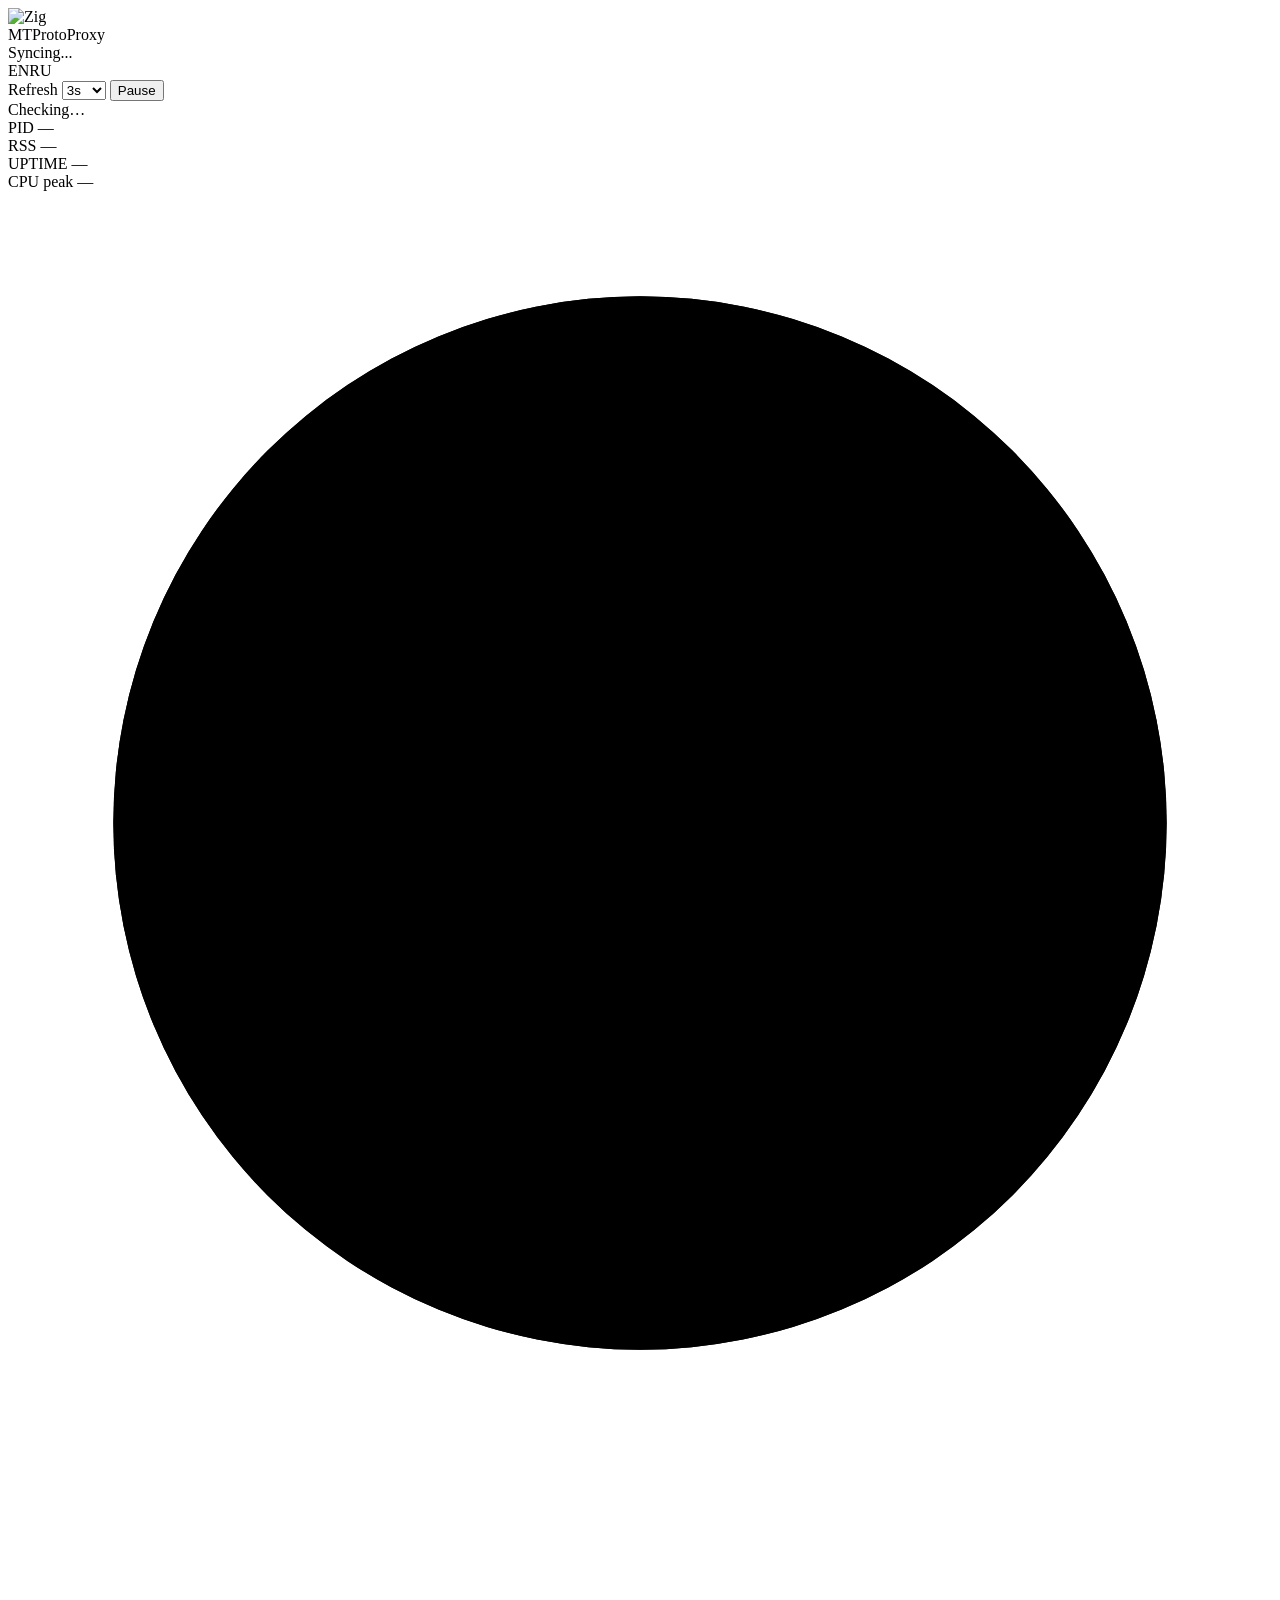
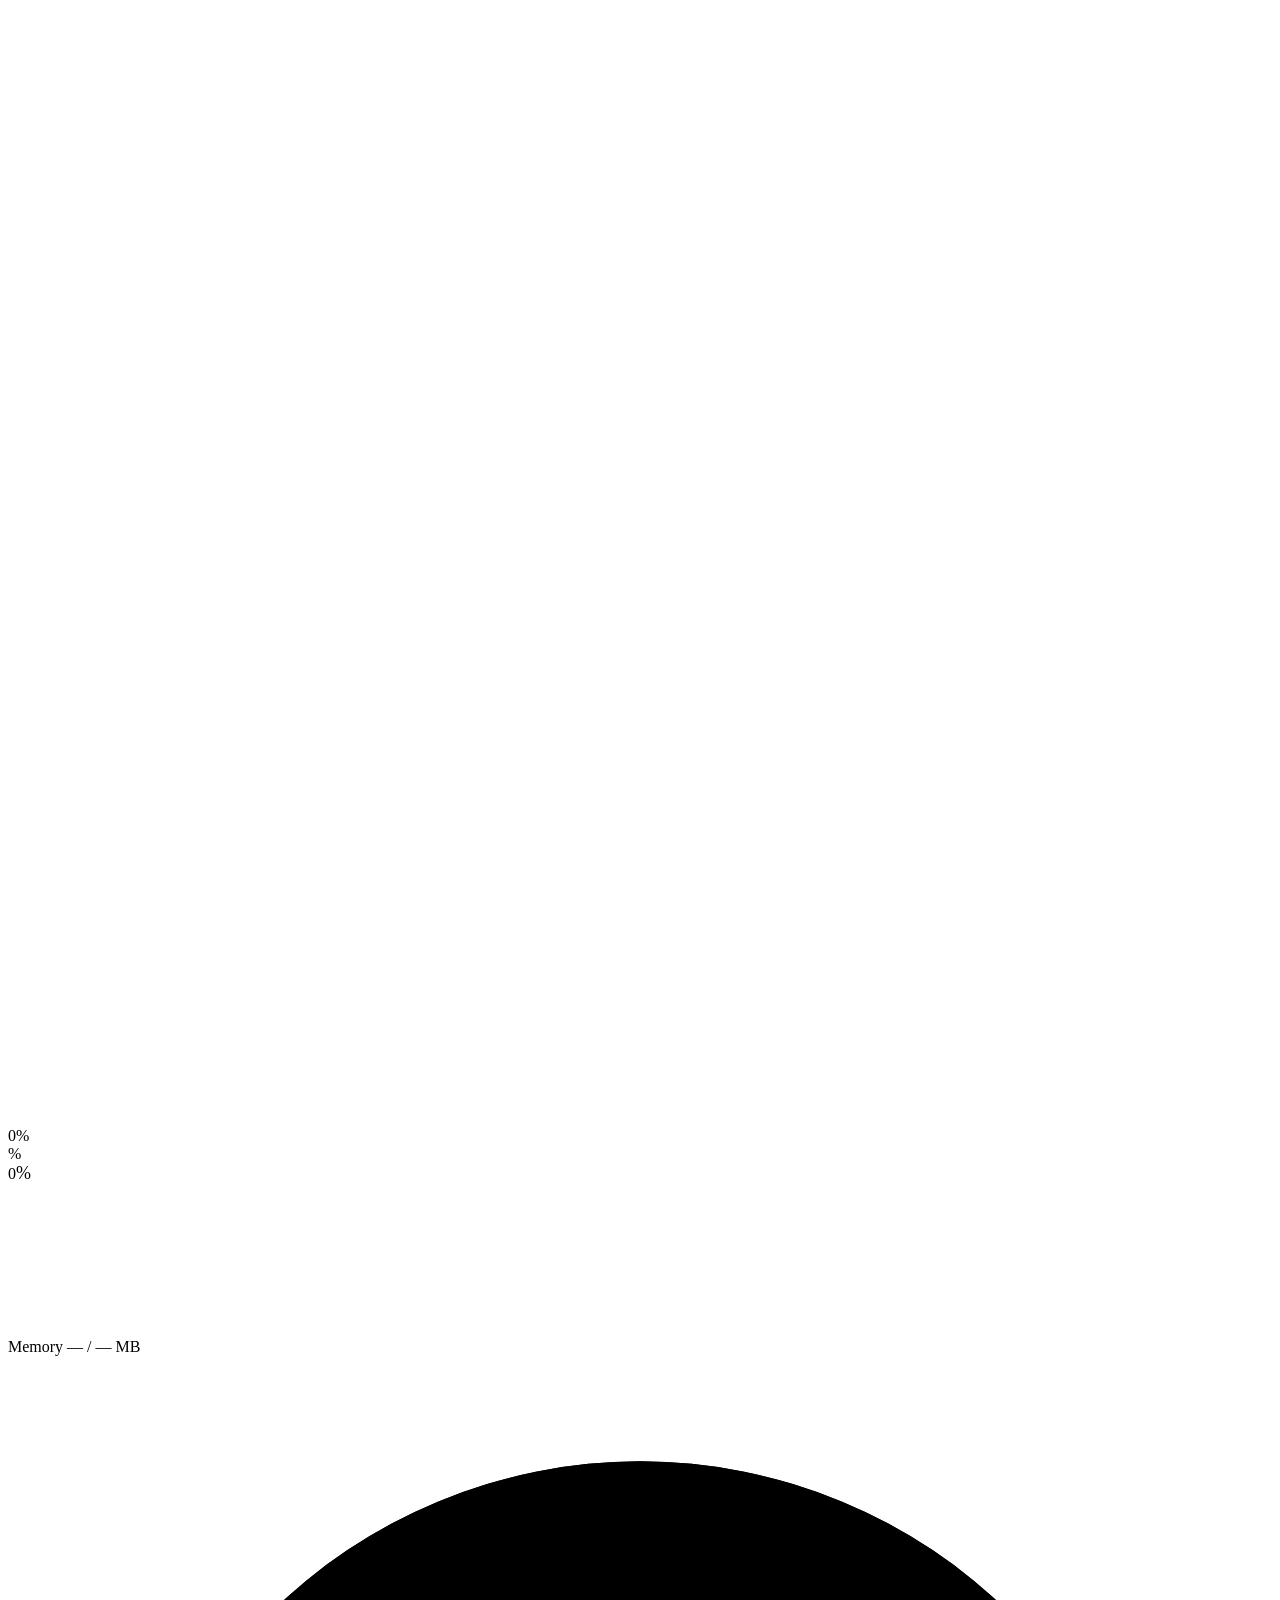
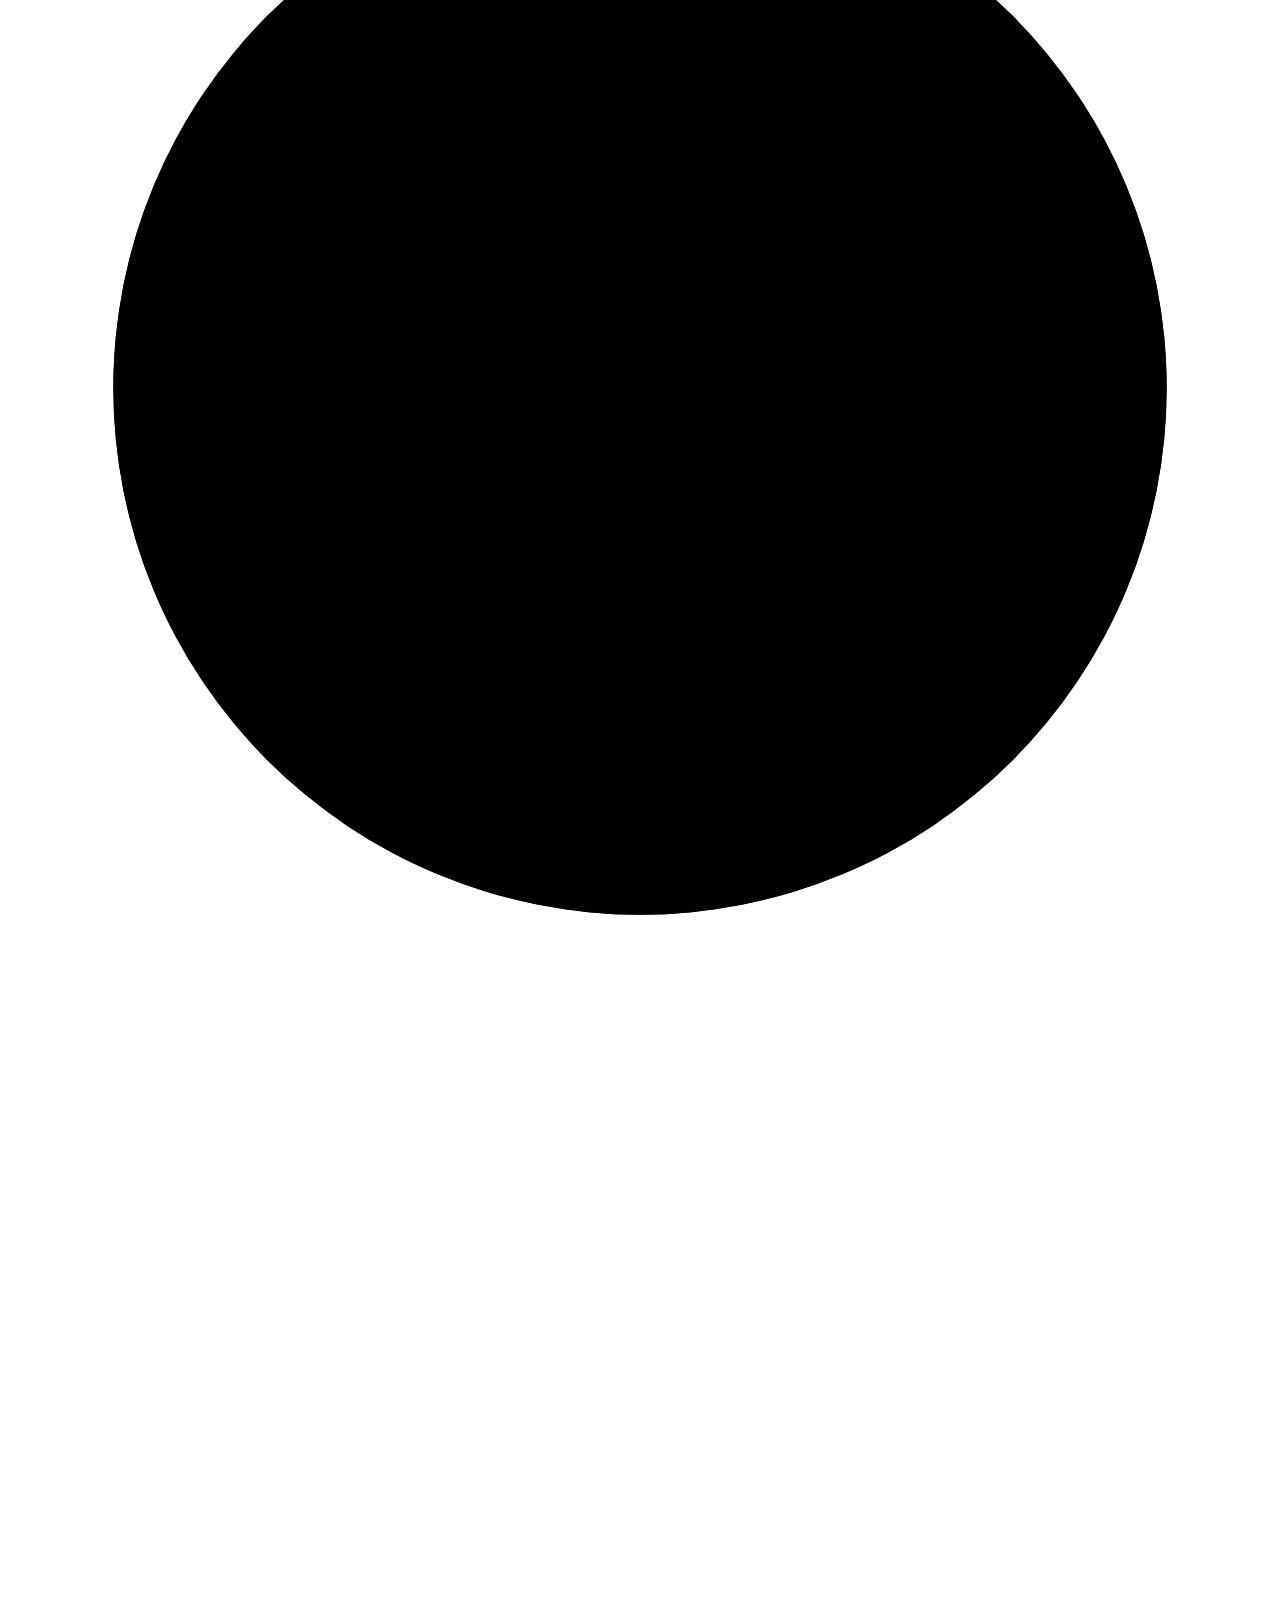
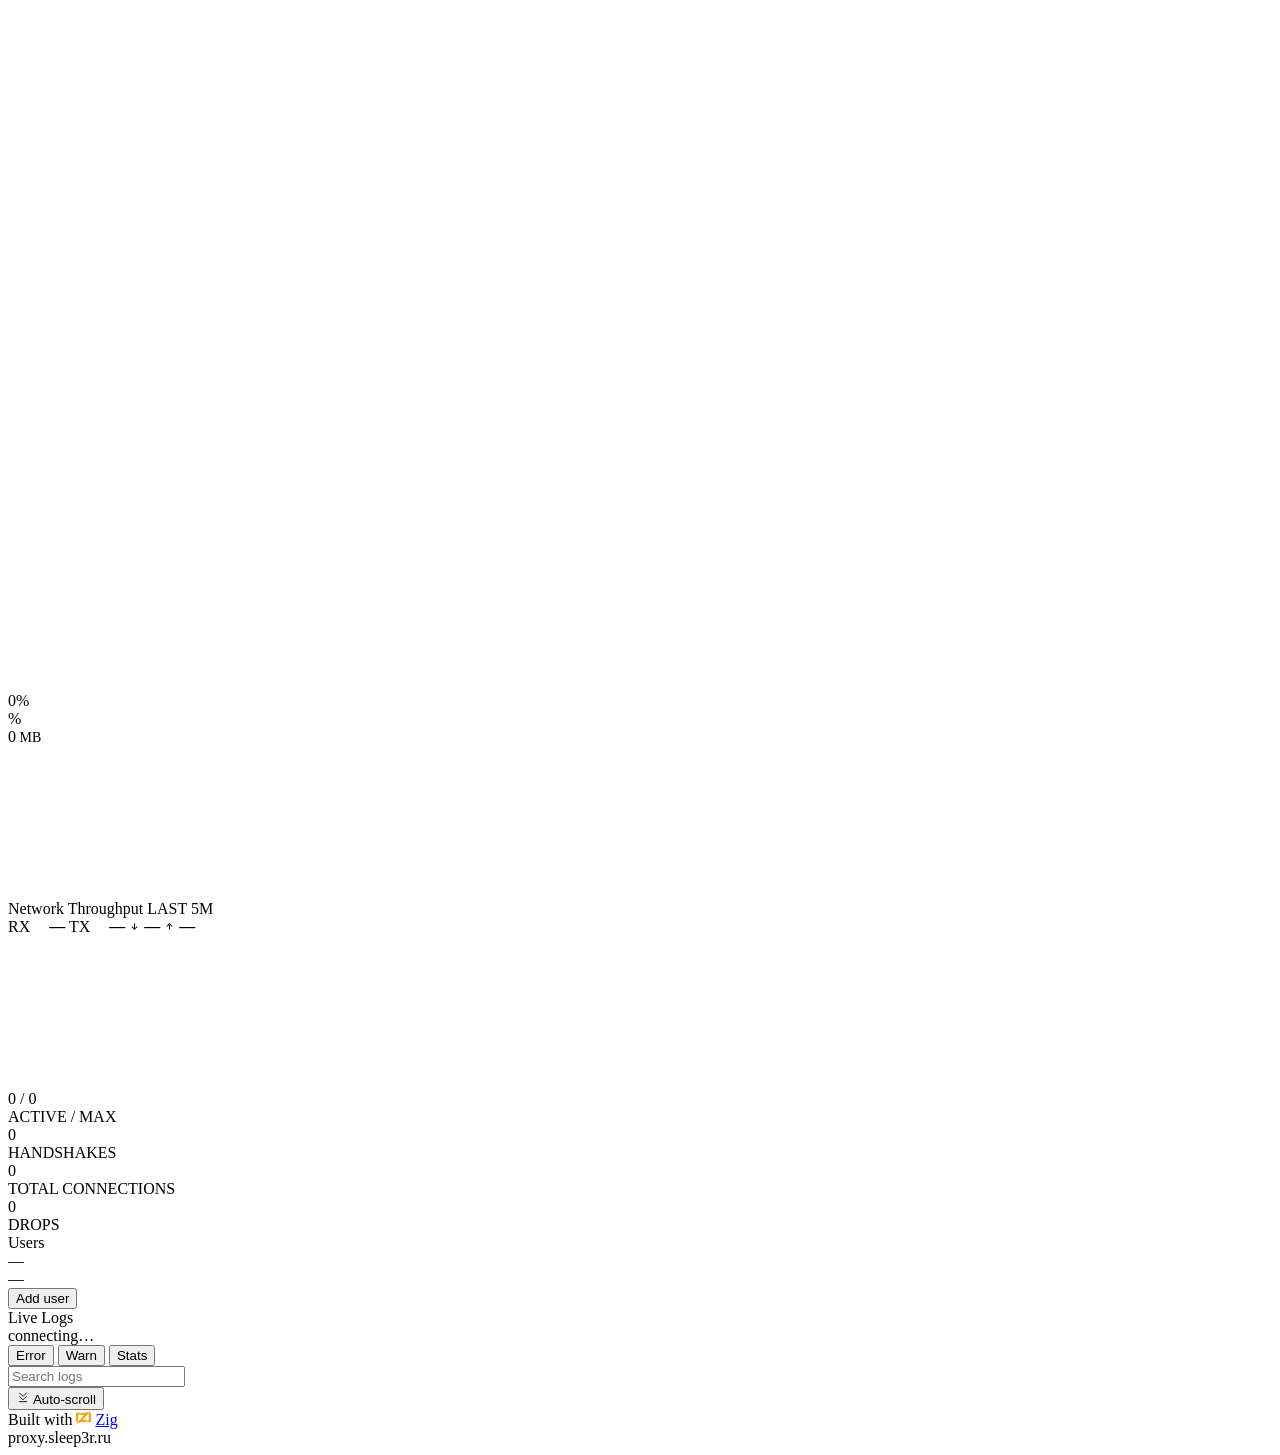
==== src/ctl/dashboard_assets/static/index.html @ 7ddb6d64 "fix(dashboard): polish Paper layout parity" ====
<!DOCTYPE html>
<html lang="en">
<head>
  <meta charset="UTF-8">
  <meta name="viewport" content="width=device-width, initial-scale=1.0">
  <title>MTProto Proxy — Dashboard</title>
  <link href="https://fonts.googleapis.com/css2?family=Archivo:wght@400;500;600;700&family=JetBrains+Mono:wght@400;500;600&family=Inter:wght@300;400;500;600;700;800&display=swap" rel="stylesheet">
  <link rel="stylesheet" href="/style.css?v=20260610-paper12">
</head>
<body>
<div class="app is-loading">
<!-- ============================================================= -->
<!-- TOPBAR (bus-bar) -->
<!-- ============================================================= -->
<div class="topbar">
  <div class="topbar-brand">
    <span class="zig-logo">
      <img src="/logo.svg" alt="Zig" width="28" height="28">
    </span>
    <div class="topbar-wordmark">
      <span class="wm"><span class="accent">MTProto</span><span class="dim">Proxy</span></span>
      <span class="version-pill" id="dashboardVersion"></span>
    </div>
  </div>

  <div class="topbar-right">
    <!-- data freshness badge (not in Paper mock but id is required) -->
    <div class="badge data-badge syncing" id="dataBadge"><span class="sig-sq"></span><span id="dataBadgeText">Syncing...</span></div>

    <!-- language toggle (EN/RU). JS sets textContent to the OTHER lang -->
    <div id="langToggle" class="lang-seg" role="button" tabindex="0" title="Language / Язык"><span class="lang-cell" data-lang="en">EN</span><span class="lang-cell" data-lang="ru">RU</span></div>

    <!-- poll controls: REFRESH eyebrow + interval select + pause/resume -->
    <div class="poll-controls">
      <label for="pollInterval" data-i18n="header.refresh">Refresh</label>
      <select id="pollInterval" class="ui-select poll-select">
        <option value="1000">1s</option>
        <option value="3000" selected>3s</option>
        <option value="5000">5s</option>
        <option value="10000">10s</option>
      </select>
      <button id="pollToggle" class="ui-btn poll-toggle icon-btn" type="button" aria-label="Pause polling">Pause</button>
    </div>

  </div>
</div>

<!-- ============================================================= -->
<!-- STATUS HERO (sodium-lamp verdict) -->
<!-- ============================================================= -->
<div class="hero-section">
  <div id="statusHero">
    <div class="hero-verdict">
      <div class="hero-verdict-top">
        <span id="statusHeroIcon"></span>
        <span id="statusHeroText" data-i18n="hero.checking">Checking…</span>
        <span class="hero-cursor" aria-hidden="true"></span>
      </div>
      <span class="hero-sub" id="statusHeroSub"></span>
    </div>
    <div class="hero-figures">
      <div class="hero-fig">
        <span class="hero-fig-label">PID</span>
        <span class="hero-fig-val mono" id="proxyPid">—</span>
      </div>
      <div class="hero-fig hero-fig-div">
        <span class="hero-fig-label">RSS</span>
        <span class="hero-fig-val mono" id="proxyRss">—</span>
      </div>
      <div class="hero-fig hero-fig-div">
        <span class="hero-fig-label">UPTIME</span>
        <span class="hero-fig-val mono" id="proxyUptime">—</span>
      </div>
    </div>
  </div>
</div>

<!-- ══════════════════════════════════════════════════════════════════════
     KPI BAND — Paper "Gauges-group" (CPU + MEM, hairline-divided) + Network well.
     NOTE (Paper 1:1): NOT one outer surface container. It is a flex row, gap 24:
       (a) .kpi-gauges  = grow 2  → CPU instrument | MEM instrument (hairline between)
       (b) .kpi-network = grow 1.8 → the sunk well (#0C0F13), its own steel/hair border.
     Horizontal gutters come from .app (max-width 1360, 32px padding); no px-48 here.
     ══════════════════════════════════════════════════════════════════════ -->
<div class="kpi-band">

  <!-- CPU + MEMORY instruments share the open board, divided by a hairline -->
  <div class="kpi-gauges">

    <!-- CPU instrument -->
    <div class="instrument" id="cpuInstrument">
      <div class="instrument-masthead">
        <span class="card-label" data-i18n="card.cpu">CPU</span>
        <span class="instrument-meta">peak <span id="cpuPeak">—</span></span>
      </div>
      <div class="gauge-container">
        <div class="gauge">
          <svg class="gauge-arc" viewBox="0 0 36 36" aria-hidden="true">
            <circle class="track" cx="18" cy="18" r="15"/>
            <circle class="fill" id="cpuArc" cx="18" cy="18" r="15"/>
          </svg>
          <svg class="gauge-ticks" viewBox="0 0 36 36" aria-hidden="true">
            <line x1="6.61" y1="29.39" x2="5.62" y2="30.38"/>
            <line x1="18" y1="2.5" x2="18" y2="1.1"/>
            <line x1="29.39" y1="29.39" x2="30.38" y2="30.38"/>
          </svg>
          <div class="gauge-readout">
            <div class="pct" id="cpuPct">0%</div>
            <div class="gauge-unit">%</div>
          </div>
          <!-- preserved JS targets; kept off-screen so the Paper single-number dial reads clean -->
          <div class="gauge-val-hidden card-value" id="cpuVal">0<span style="font-size:18px;font-weight:400">%</span></div>
        </div>
      </div>
      <div class="spark-wrap"><canvas id="cpuSpark"></canvas></div>
    </div>

    <!-- MEMORY instrument -->
    <div class="instrument" id="memInstrument">
      <div class="instrument-masthead">
        <span class="card-label" data-i18n="card.memory">Memory</span>
        <span class="instrument-meta" id="memSub">— / — MB</span>
      </div>
      <div class="gauge-container">
        <div class="gauge">
          <svg class="gauge-arc" viewBox="0 0 36 36" aria-hidden="true">
            <circle class="track" cx="18" cy="18" r="15"/>
            <circle class="fill" id="memArc" cx="18" cy="18" r="15"/>
          </svg>
          <svg class="gauge-ticks" viewBox="0 0 36 36" aria-hidden="true">
            <line x1="6.61" y1="29.39" x2="5.62" y2="30.38"/>
            <line x1="18" y1="2.5" x2="18" y2="1.1"/>
            <line x1="29.39" y1="29.39" x2="30.38" y2="30.38"/>
          </svg>
          <div class="gauge-readout">
            <div class="pct" id="memPct">0%</div>
            <div class="gauge-unit">%</div>
          </div>
          <div class="gauge-val-hidden card-value" id="memVal">0<span style="font-size:14px;font-weight:400"> MB</span></div>
        </div>
      </div>
      <div class="spark-wrap"><canvas id="memSpark"></canvas></div>
    </div>

  </div>

  <!-- NETWORK throughput well -->
  <div class="kpi-network">
    <div class="instrument-masthead">
      <span class="card-label" data-i18n="card.network">Network Throughput</span>
      <span class="card-label net-window">LAST 5M</span>
    </div>
    <div class="net-legend">
      <span class="net-legend-item">
        <i class="ldot" style="background:var(--rx)"></i>
        <span class="net-legend-tag">RX</span>
        <span class="net-legend-val">
          <!--ICON:arrow-down--><svg class="net-arrow" width="11" height="11" viewBox="0 0 24 24" fill="none" stroke="var(--rx)" stroke-width="2.2" stroke-linecap="butt" stroke-linejoin="miter"><line x1="12" y1="5" x2="12" y2="17"/><polyline points="6,12 12,18 18,12"/></svg>
          <b id="rxRate">—</b>
        </span>
      </span>
      <span class="net-legend-item">
        <i class="ldot" style="background:var(--tx)"></i>
        <span class="net-legend-tag">TX</span>
        <span class="net-legend-val">
          <!--ICON:arrow-up--><svg class="net-arrow" width="11" height="11" viewBox="0 0 24 24" fill="none" stroke="var(--tx)" stroke-width="2.2" stroke-linecap="butt" stroke-linejoin="miter"><line x1="12" y1="7" x2="12" y2="19"/><polyline points="6,12 12,6 18,12"/></svg>
          <b id="txRate">—</b>
        </span>
      </span>
      <span class="net-legend-totals">
        <span class="net-total">
          <!--ICON:arrow-down--><svg class="net-arrow dim" width="11" height="11" viewBox="0 0 24 24" fill="none" stroke="currentColor" stroke-width="2.2" stroke-linecap="butt" stroke-linejoin="miter"><line x1="12" y1="5" x2="12" y2="17"/><polyline points="6,12 12,18 18,12"/></svg>
          <b id="rxTotal">—</b>
        </span>
        <span class="net-total">
          <!--ICON:arrow-up--><svg class="net-arrow dim" width="11" height="11" viewBox="0 0 24 24" fill="none" stroke="currentColor" stroke-width="2.2" stroke-linecap="butt" stroke-linejoin="miter"><line x1="12" y1="7" x2="12" y2="19"/><polyline points="6,12 12,6 18,12"/></svg>
          <b id="txTotal">—</b>
        </span>
      </span>
    </div>
    <div class="chart-wrap"><canvas id="netChart"></canvas></div>
  </div>

</div>

<!-- ══════════════════════════════════════════════════════════════════════
     STAT STRIP — one surface-1 bar, 4 flex cells divided by steel hairlines.
     ══════════════════════════════════════════════════════════════════════ -->
<div class="stat-row">
  <div class="stat-cell">
    <div class="stat-val-line">
      <span class="val" id="pxActive" style="color:var(--signal-go)">0</span>
      <span class="stat-val-sub">/ <span id="pxMax">0</span></span>
    </div>
    <div class="lbl" data-i18n="stats.activeOf">ACTIVE / MAX</div>
  </div>
  <div class="stat-cell">
    <div class="stat-val-line">
      <span class="val" id="pxHs" style="color:var(--text-hi)">0</span>
    </div>
    <div class="lbl" data-i18n="stats.handshakes">HANDSHAKES</div>
  </div>
  <div class="stat-cell">
    <div class="stat-val-line">
      <span class="val" id="pxTotal" style="color:var(--text-hi)">0</span>
    </div>
    <div class="lbl" data-i18n="stats.total">TOTAL CONNECTIONS</div>
  </div>
  <div class="stat-cell">
    <div class="stat-val-line">
      <span class="val" id="pxDrops" style="color:var(--text-mid)">0</span>
    </div>
    <div class="lbl" id="pxDropLbl">DROPS</div>
  </div>
</div>

<div class="body-grid">
  <div class="body-left">
<!-- Users -->
  <div class="users-card" id="usersCard">
    <!-- MASTHEAD: eyebrow flush-left · flex:1 hairline rule · right-aligned mono meta (no icon, no button here) -->
    <div class="users-head section-masthead">
      <div class="title" data-i18n="users.title">Users</div>
      <div class="masthead-rule"></div>
      <div class="users-meta" id="usersMeta">—</div>
    </div>

    <div class="users-note" id="usersNote">—</div>

    <!-- Add user form (hidden by default) -->
    <div class="add-user-form" id="addUserForm" style="display:none">
      <div class="form-row">
        <div class="form-field">
          <label data-i18n="users.who">Who is this for?</label>
          <input id="newUserName" class="ui-input" type="text" data-i18n-ph="users.namePh" placeholder="e.g. Мама, dad, work" autocomplete="off">
        </div>
        <div class="form-field">
          <label><span data-i18n="users.secret">Secret</span> <span class="form-hint" data-i18n="users.secretHint">(leave empty to auto-generate)</span></label>
          <input id="newUserSecret" class="ui-input" type="text" data-i18n-ph="users.secretPh" placeholder="Leave blank — we'll create one for you" autocomplete="off">
        </div>
        <div class="form-actions">
          <button class="ui-btn active" id="addUserSubmit" type="button" data-i18n="btn.create">Create</button>
          <button class="ui-btn" id="addUserCancel" type="button" data-i18n="btn.cancel">Cancel</button>
        </div>
      </div>
      <div class="form-status" id="addUserStatus"></div>
    </div>

    <div class="users-list" id="usersList"></div>

    <!-- Add-user action moved BELOW the list (Paper AddUser-wrap). #addUserBtn id preserved. -->
    <div class="add-user-wrap">
      <button class="ui-btn add-user-btn" id="addUserBtn" type="button"><!--ICON:plus--><span data-i18n="users.add">Add user</span></button>
    </div>
  </div>

<!-- ================= LIVE LOGS ================= -->
<!-- This block lives inside the LEFT column of the body row, directly after the Users section.
     Container keeps NO old card chrome (transparent, open section). -->
<section class="logs-card" id="logsSection">

  <!-- Masthead: eyebrow + steel rule + ws-badge (right) -->
  <div class="logs-header section-masthead">
    <span class="masthead-eyebrow" data-i18n="logs.title">Live Logs</span>
    <span class="masthead-rule"></span>
    <div class="ws-badge">
      <span class="ws-dot off" id="wsDot"></span>
      <span id="wsLabel">connecting…</span>
    </div>
  </div>

  <!-- Controls: level filter chips + search + auto-scroll -->
  <div class="logs-controls">
    <div class="log-filters">
      <button class="ui-btn log-filter active" type="button" data-filter="error" data-i18n="logs.error">Error</button>
      <button class="ui-btn log-filter active" type="button" data-filter="warn" data-i18n="logs.warn">Warn</button>
      <button class="ui-btn log-filter active" type="button" data-filter="stats" data-i18n="logs.stats">Stats</button>
    </div>
    <div class="log-search-box">
      <!--ICON:search-->
      <input id="logSearch" class="log-search" type="search" data-i18n-ph="logs.searchPh" placeholder="Search logs" autocomplete="off">
    </div>
    <button class="ui-btn log-ctl-btn active" id="autoScrollBtn" type="button" aria-pressed="true" aria-label="Auto-scroll on">
      <svg class="auto-scroll-icon" width="14" height="14" viewBox="0 0 24 24" fill="none" stroke="currentColor" stroke-width="1.5" stroke-linecap="butt" stroke-linejoin="miter" aria-hidden="true">
        <polyline points="6,5 12,11 18,5"></polyline>
        <polyline points="6,11 12,17 18,11"></polyline>
        <path d="M5 20 H19"></path>
      </svg>
      <span class="log-ctl-label">Auto-scroll</span>
    </button>
  </div>

  <!-- Sunk well: JS appends .log-line rows via addLine() -->
  <div class="logs-body" id="logsBody"></div>

</section>
  </div>
  <div class="body-rail">
	<!-- ════════════════ RIGHT RAIL ════════════════ -->
<!-- These three sections live inside the Body row's right column:
     <div class="body-row"> ... <div class="right-rail"> [PASTE HERE] </div> </div>
     The .right-rail wrapper is owned by the Body-layout section; only the three
	     cards below belong to THIS part. Each card is an open "section" (no glass box):
	     a masthead (eyebrow + hairline rule + optional right meta/badge) then content. -->

<div class="rail-section rail-loading" id="railLoading" aria-hidden="true">
  <div class="masthead">
    <div class="loading-chip loading-title"></div>
    <div class="masthead-rule"></div>
  </div>
  <div class="loading-rows">
    <div class="loading-row"><span></span><b></b></div>
    <div class="loading-row"><span></span><b></b></div>
    <div class="loading-row"><span></span><b></b></div>
    <div class="loading-bar"></div>
  </div>
</div>

<!-- ── ROUTING & UPSTREAM ── -->
<div class="rail-section" id="routingCard" style="display:none">
  <div class="masthead">
    <div class="masthead-eyebrow" data-i18n="routing.title">Routing &amp; Upstream</div>
    <div class="masthead-rule"></div>
    <div class="badge masthead-badge" id="routingBadge"><span class="signal-sq"></span><span id="routingStatus">—</span></div>
  </div>

  <!-- Inline controls, presented as detail-style rows (label-caps left, control right) -->
  <div class="routing-controls">
    <div class="ctl-row">
      <span class="ctl-label">MiddleProxy</span>
      <div class="ctl-right">
        <button class="ui-btn routing-toggle-btn" id="routingMiddleBtn" type="button" aria-pressed="false">
          <span class="routing-toggle-text">Off</span>
          <span class="routing-toggle-track" aria-hidden="true"><span class="routing-toggle-knob"></span></span>
        </button>
      </div>
    </div>
    <div class="ctl-row routing-upstream-ctl">
      <label class="ctl-label" for="routingUpstreamSelect" data-i18n="routing.upstream">Upstream</label>
      <div class="ctl-right">
        <select id="routingUpstreamSelect" class="ui-select">
          <option value="auto">auto</option>
          <option value="direct">direct</option>
          <option value="tunnel">tunnel</option>
          <option value="socks5">socks5</option>
          <option value="http">http</option>
        </select>
        <button class="ui-btn active" id="routingUpstreamApply" type="button" data-i18n="btn.apply">Apply</button>
      </div>
    </div>
    <div class="ctl-row routing-extra-ctl" id="routingTunnelCtl" style="display:none">
      <label class="ctl-label" for="routingTunnelIfaceSelect" data-i18n="routing.tunnelPin">Tunnel pin</label>
      <div class="ctl-right">
        <select id="routingTunnelIfaceSelect" class="ui-select"></select>
        <button class="ui-btn" id="routingTunnelIfaceApply" type="button" data-i18n="btn.pin">Pin</button>
      </div>
    </div>
    <div class="ctl-row routing-extra-ctl routing-proxy-ctl" id="routingProxyCtl" style="display:none">
      <label class="ctl-label" id="routingProxyHostLabel" for="routingProxyHost" data-i18n="routing.proxyHost">Proxy host</label>
      <div class="ctl-right routing-proxy-grid">
        <input id="routingProxyHost" class="ui-input routing-host" type="text" placeholder="127.0.0.1" autocomplete="off">
        <label class="ctl-sublabel" for="routingProxyPort" data-i18n="routing.port">Port</label>
        <input id="routingProxyPort" class="ui-input routing-port" type="number" min="1" max="65535" placeholder="1080" autocomplete="off">
        <label class="ctl-sublabel" for="routingProxyUser" data-i18n="routing.user">User</label>
        <input id="routingProxyUser" class="ui-input routing-user" type="text" placeholder="optional" autocomplete="off">
        <label class="ctl-sublabel" for="routingProxyPass" data-i18n="routing.pass">Pass</label>
        <input id="routingProxyPass" class="ui-input routing-pass" type="password" placeholder="optional" autocomplete="off">
        <button class="ui-btn" id="routingProxyApply" type="button" data-i18n="btn.setTarget">Set target</button>
      </div>
    </div>
    <div class="routing-action-note" id="routingActionNote"></div>
  </div>

  <!-- Detail rows (label-caps left, value right) -->
  <div class="detail-rows">
    <div class="detail-row routing-summary-dup">
      <span class="detail-label">MiddleProxy</span>
      <span class="detail-val" id="routingMiddle">—</span>
    </div>
    <div class="detail-row routing-summary-dup">
      <span class="detail-label" data-i18n="routing.upstream">Upstream</span>
      <span class="detail-val" id="routingUpstream">—</span>
    </div>
    <div class="detail-row">
      <span class="detail-label" data-i18n="routing.target">Target</span>
      <span class="detail-val" id="routingTarget">—</span>
    </div>
    <div class="detail-row">
      <span class="detail-label" data-i18n="routing.policy">Policy</span>
      <span class="detail-val" id="routingPolicy">—</span>
    </div>
  </div>

  <!-- Tunnel interfaces list (JS-rendered rows) -->
  <div class="routing-list" id="routingTunnelsList"></div>
</div>

<!-- ── TUNNEL QUALITY (egress) ── -->
<div class="rail-section" id="egressCard" style="display:none">
  <div class="masthead">
    <div class="masthead-eyebrow" data-i18n="egress.title">Tunnel Quality</div>
    <div class="masthead-rule"></div>
    <div class="masthead-meta" id="egressSummary">—</div>
  </div>
  <!-- egress rows (JS-rendered) -->
  <div class="egress-list" id="egressList"></div>
</div>

<!-- ── MASKING ── -->
<div class="rail-section" id="maskingCard" style="display:none">
  <div class="masthead">
    <div class="masthead-eyebrow" data-i18n="mask.title">Masking</div>
    <div class="masthead-rule"></div>
    <div class="badge masthead-badge" id="maskBadge"><span class="signal-sq"></span><span id="maskStatus">—</span></div>
  </div>
  <div class="detail-rows">
    <div class="detail-row">
      <span class="detail-label" data-i18n="mask.mode">Mode</span>
      <span class="detail-val" id="maskMode">—</span>
    </div>
    <div class="detail-row">
      <span class="detail-label" data-i18n="mask.endpoint">Endpoint</span>
      <span class="detail-val" id="maskTarget">—</span>
    </div>
    <div class="detail-row">
      <span class="detail-label">Nginx</span>
      <span class="detail-val" id="maskNginx">—</span>
    </div>
    <div class="detail-row">
      <span class="detail-label" data-i18n="mask.timer">Health timer</span>
      <span class="detail-val" id="maskTimer">—</span>
    </div>
  </div>
</div>
  </div>
</div>

<!-- ============================================================= -->
<!-- FOOTER -->
<!-- ============================================================= -->
<div class="footer">
  <div class="footer-inner">
    <div class="footer-built">
      <span class="footer-built-label">Built with</span>
      <svg class="footer-zig" width="15" height="15" viewBox="0 0 128 128" xmlns="http://www.w3.org/2000/svg" aria-hidden="true"><g fill="#F7A41D"><path d="M38.484 23.843l-15.06 18.405-7.529-11.712z"/><path d="M38.484 23.843l-10.876 9.203-4.183 9.202h-5.02v42.667h7.53l-9.203 4.183-6.693 14.222H0V23.843z"/><path d="M25.935 84.915L10.039 103.32l-6.693-9.202zM46.85 23.843l5.02 11.713-20.916 6.692z"/><path d="M46.85 23.843h46.013v18.405H30.954L46.85 32.21z"/><path d="M97.046 84.915L81.15 103.32l-5.856-10.875z"/><path d="M97.046 84.915l-13.386 7.53-2.51 10.875H35.137V84.915z"/><path d="M125.49 5.438L43.503 103.32 2.51 122.562l81.987-98.719zM117.96 23.843l-.836 15.06-15.059 4.182z"/><path d="M128 23.843v79.477H88.68l11.712-10.039 4.183-8.366h5.02v-41.83h-7.53l8.366-7.53 7.53-11.712z"/><path d="M104.575 84.915l4.183 12.55-20.078 5.855z"/></g></svg>
      <a class="footer-built-link" href="https://ziglang.org" target="_blank" rel="noopener">Zig</a>
    </div>
    <div class="footer-host">proxy.sleep3r.ru</div>
  </div>
</div>

<div id="chartTooltip" class="chart-tooltip"></div>

<div class="modal-overlay" id="deleteModal" style="display:none">
  <div class="modal" role="dialog" aria-modal="true" aria-labelledby="deleteModalTitle">
    <div class="modal-title" id="deleteModalTitle" data-i18n="modal.deleteUser">Delete User</div>
    <div class="modal-body">Are you sure you want to delete <b id="deleteUserName"></b>?<br><span class="form-hint" data-i18n="modal.restartNote">The proxy will be restarted to apply changes.</span></div>
    <div class="modal-actions">
      <button class="ui-btn danger" id="deleteConfirm" type="button" data-i18n="btn.delete">Delete</button>
      <button class="ui-btn" id="deleteCancel" type="button" data-i18n="btn.cancel">Cancel</button>
    </div>
  </div>
</div>

<div class="modal-overlay" id="deleteTunnelModal" style="display:none">
  <div class="modal" role="dialog" aria-modal="true" aria-labelledby="deleteTunnelTitle">
    <div class="modal-title" id="deleteTunnelTitle" data-i18n="modal.deleteTunnel">Delete Tunnel</div>
    <div class="modal-body">Delete <b id="deleteTunnelName"></b> from the tunnel pool?<br><span class="form-hint">The interface will be stopped, config files removed, and proxy routing refreshed.</span></div>
    <div class="modal-actions">
      <button class="ui-btn danger" id="deleteTunnelConfirm" type="button">Delete</button>
      <button class="ui-btn" id="deleteTunnelCancel" type="button">Cancel</button>
    </div>
  </div>
</div>

</div>
<script src="/app.js?v=20260610-paper12"></script>
</body>
</html>
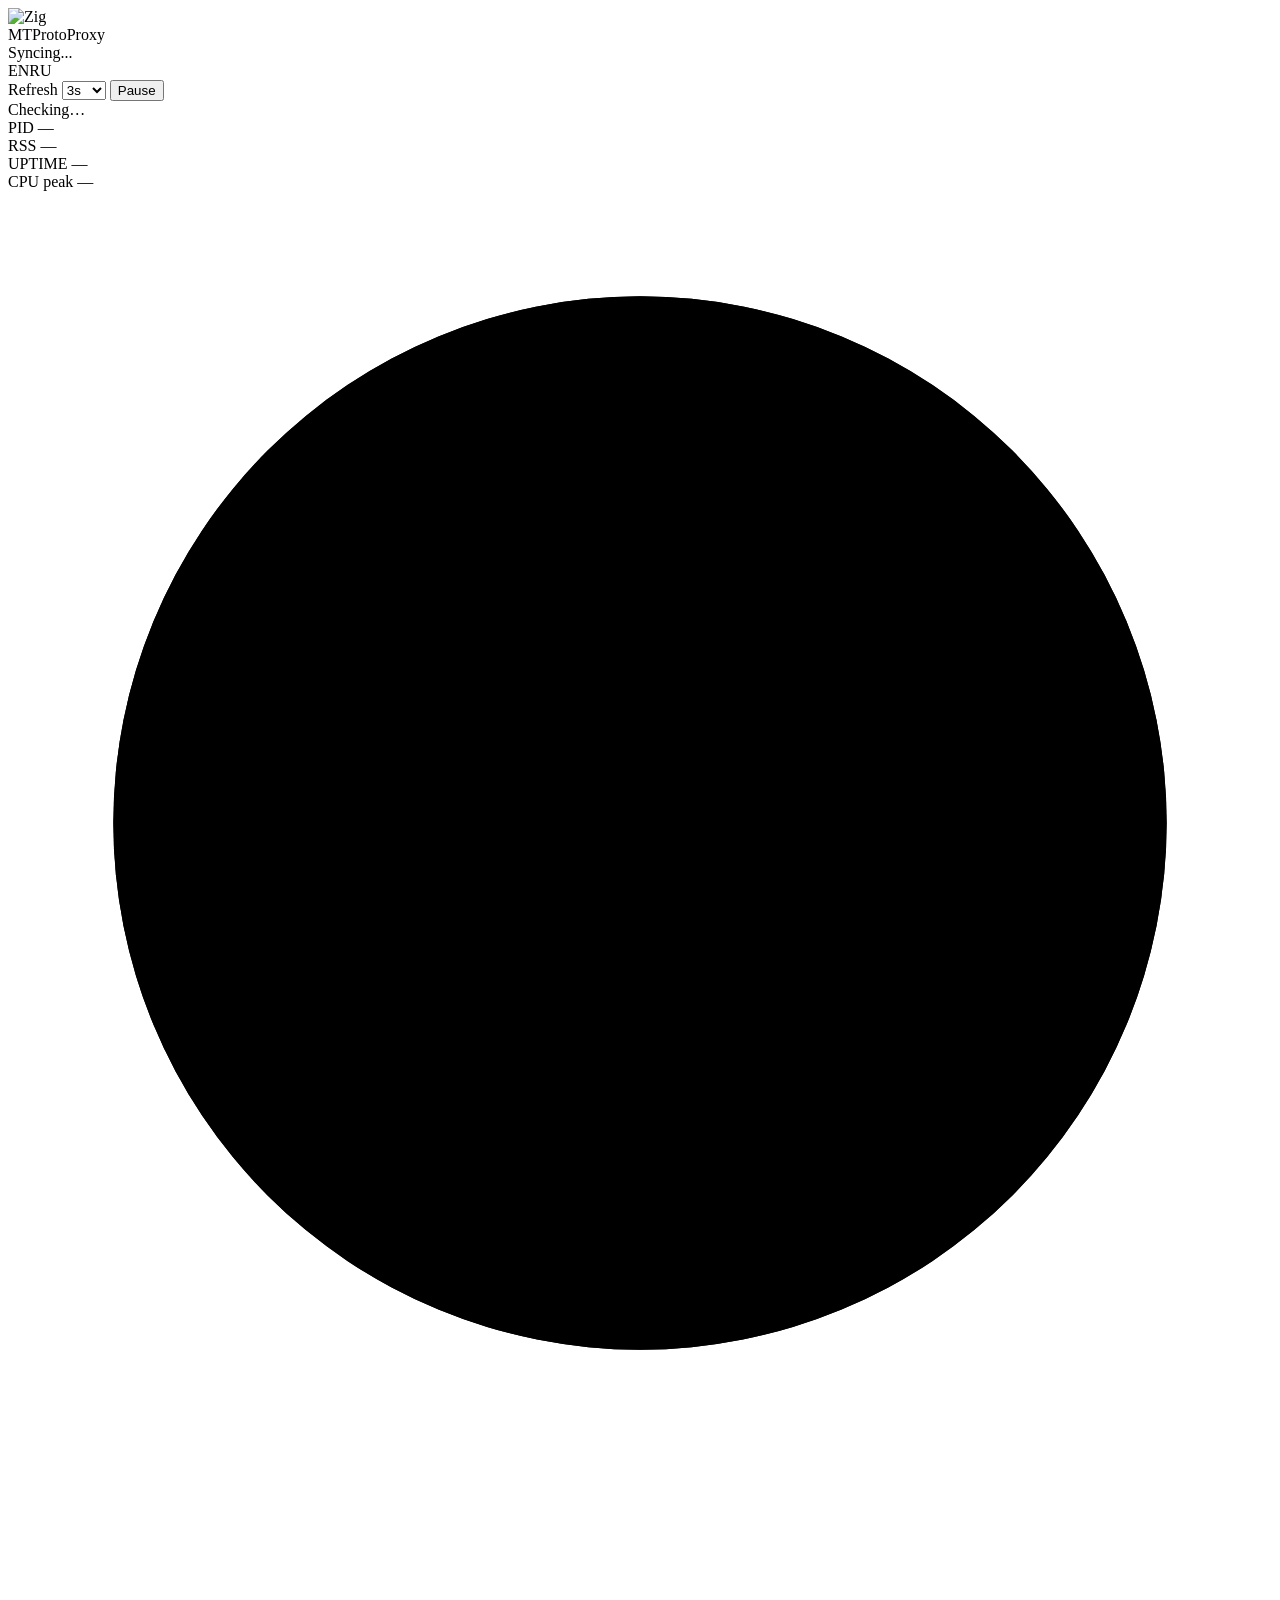
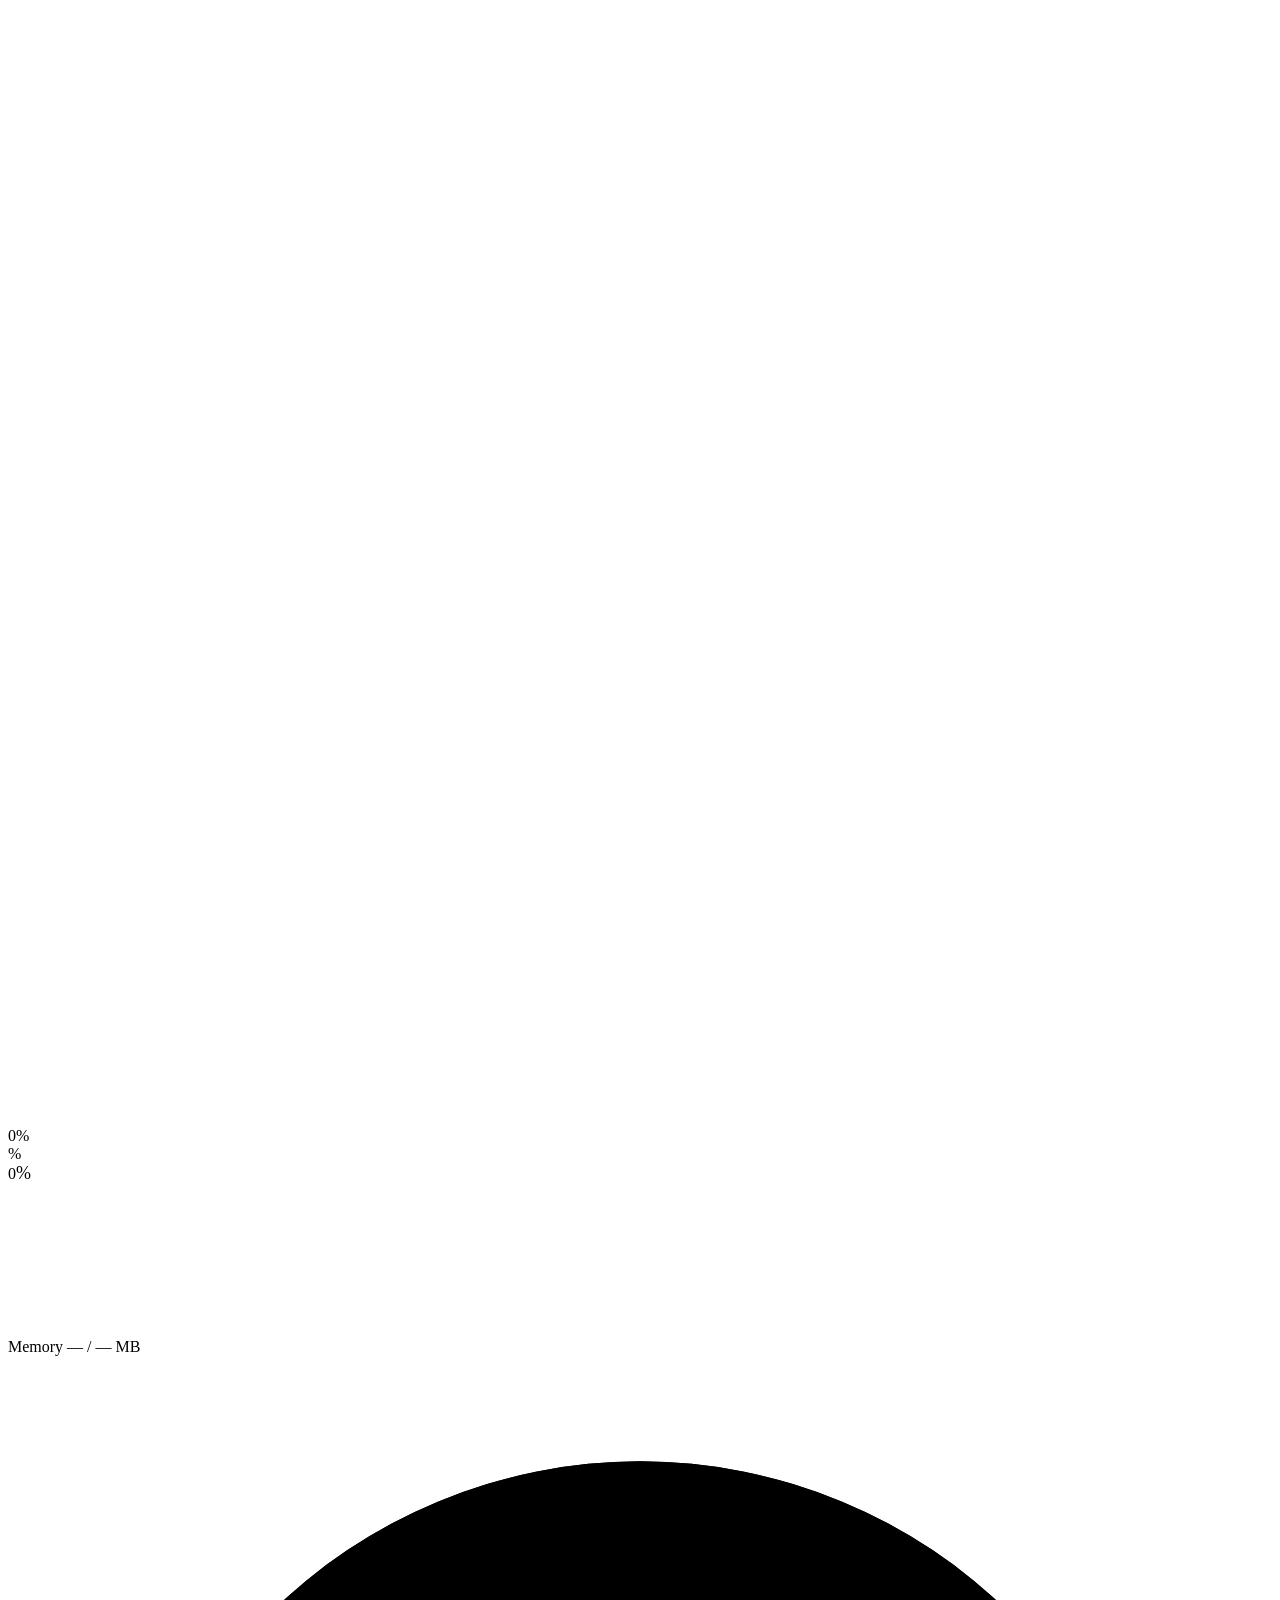
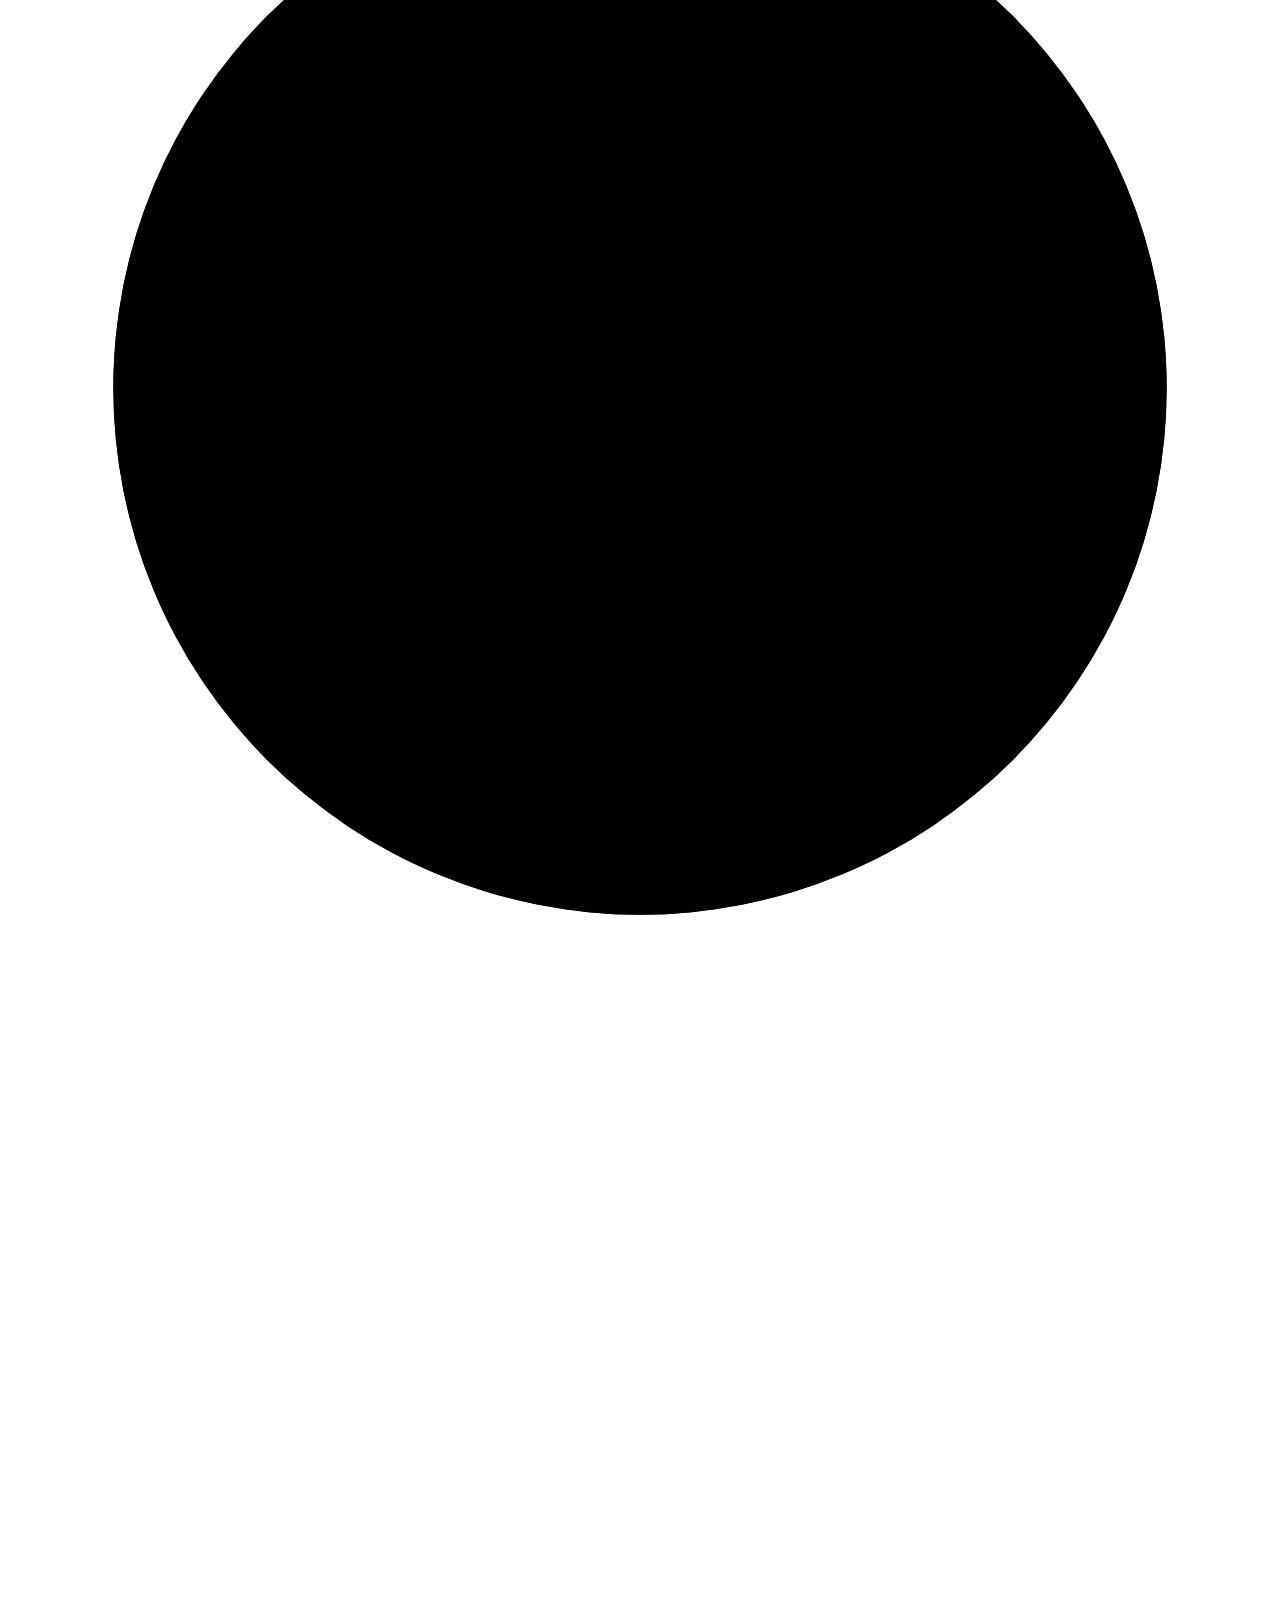
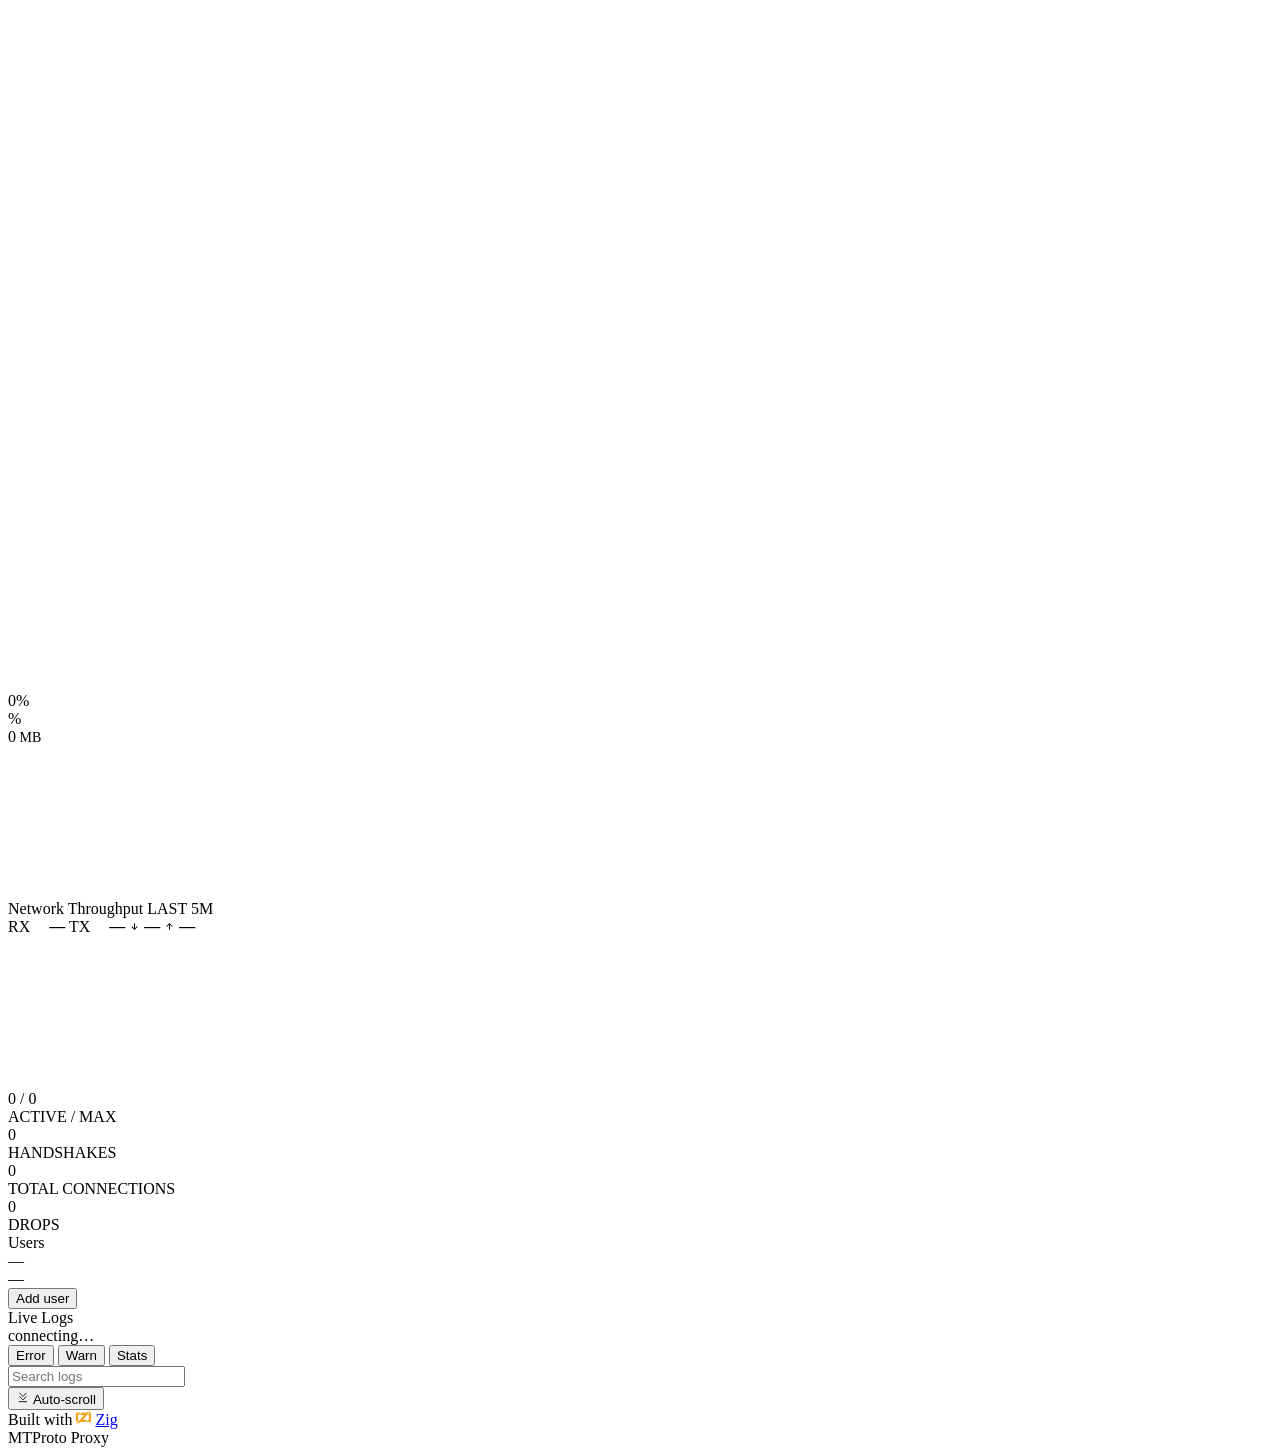
==== commit 74966662: "fix: harden proxy, WEB relay and VPN setup" ====
--- a/src/ctl/dashboard_assets/static/index.html
+++ b/src/ctl/dashboard_assets/static/index.html
@@ -4,7 +4,6 @@
   <meta charset="UTF-8">
   <meta name="viewport" content="width=device-width, initial-scale=1.0">
   <title>MTProto Proxy — Dashboard</title>
-  <link href="https://fonts.googleapis.com/css2?family=Archivo:wght@400;500;600;700&family=JetBrains+Mono:wght@400;500;600&family=Inter:wght@300;400;500;600;700;800&display=swap" rel="stylesheet">
   <link rel="stylesheet" href="/style.css?v=20260610-paper12">
 </head>
 <body>
@@ -365,6 +364,7 @@
         <input id="routingProxyUser" class="ui-input routing-user" type="text" placeholder="optional" autocomplete="off">
         <label class="ctl-sublabel" for="routingProxyPass" data-i18n="routing.pass">Pass</label>
         <input id="routingProxyPass" class="ui-input routing-pass" type="password" placeholder="optional" autocomplete="off">
+        <label><input id="routingProxyClearPass" type="checkbox"> Clear saved password</label>
         <button class="ui-btn" id="routingProxyApply" type="button" data-i18n="btn.setTarget">Set target</button>
       </div>
     </div>
@@ -445,7 +445,7 @@
       <svg class="footer-zig" width="15" height="15" viewBox="0 0 128 128" xmlns="http://www.w3.org/2000/svg" aria-hidden="true"><g fill="#F7A41D"><path d="M38.484 23.843l-15.06 18.405-7.529-11.712z"/><path d="M38.484 23.843l-10.876 9.203-4.183 9.202h-5.02v42.667h7.53l-9.203 4.183-6.693 14.222H0V23.843z"/><path d="M25.935 84.915L10.039 103.32l-6.693-9.202zM46.85 23.843l5.02 11.713-20.916 6.692z"/><path d="M46.85 23.843h46.013v18.405H30.954L46.85 32.21z"/><path d="M97.046 84.915L81.15 103.32l-5.856-10.875z"/><path d="M97.046 84.915l-13.386 7.53-2.51 10.875H35.137V84.915z"/><path d="M125.49 5.438L43.503 103.32 2.51 122.562l81.987-98.719zM117.96 23.843l-.836 15.06-15.059 4.182z"/><path d="M128 23.843v79.477H88.68l11.712-10.039 4.183-8.366h5.02v-41.83h-7.53l8.366-7.53 7.53-11.712z"/><path d="M104.575 84.915l4.183 12.55-20.078 5.855z"/></g></svg>
       <a class="footer-built-link" href="https://ziglang.org" target="_blank" rel="noopener">Zig</a>
     </div>
-    <div class="footer-host">proxy.sleep3r.ru</div>
+    <div class="footer-host">MTProto Proxy</div>
   </div>
 </div>
 
@@ -474,6 +474,6 @@
 </div>
 
 </div>
-<script src="/app.js?v=20260610-paper12"></script>
+<script src="/app.js?v=20260613-wsticket1"></script>
 </body>
 </html>
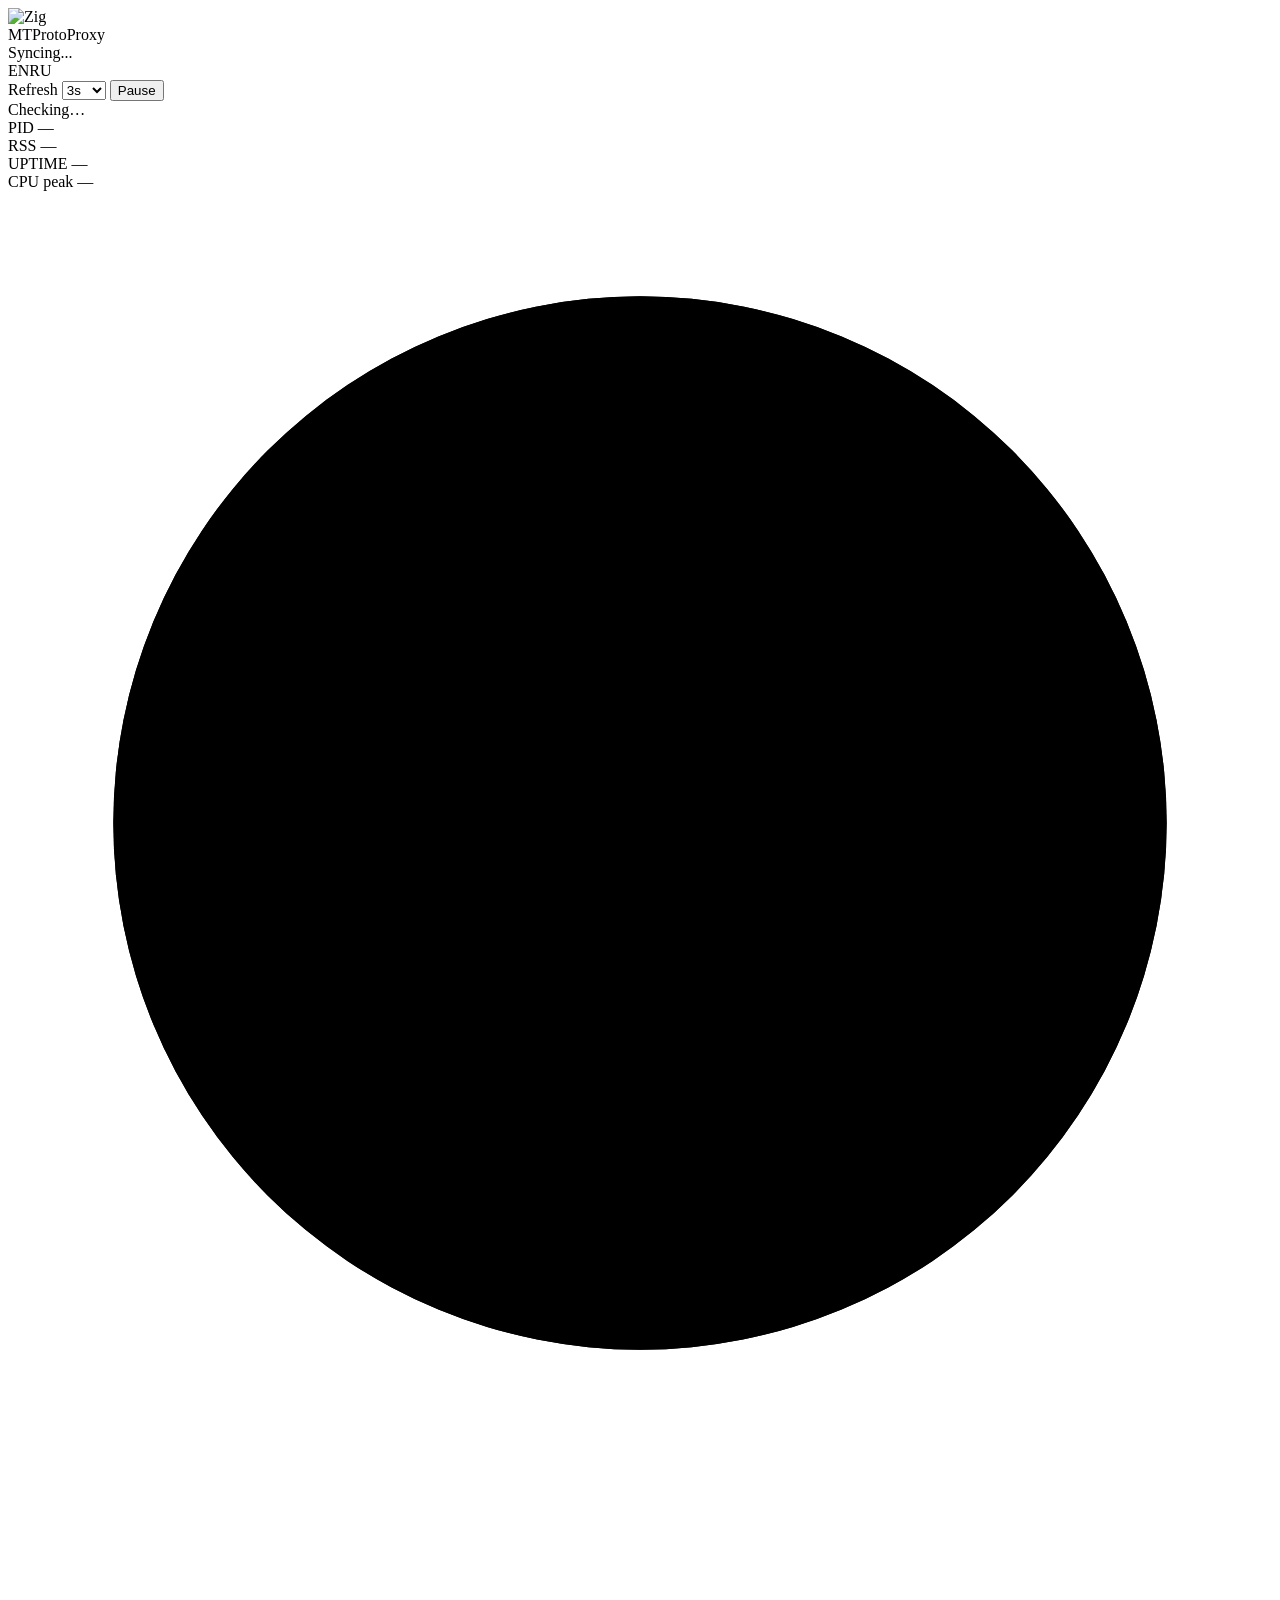
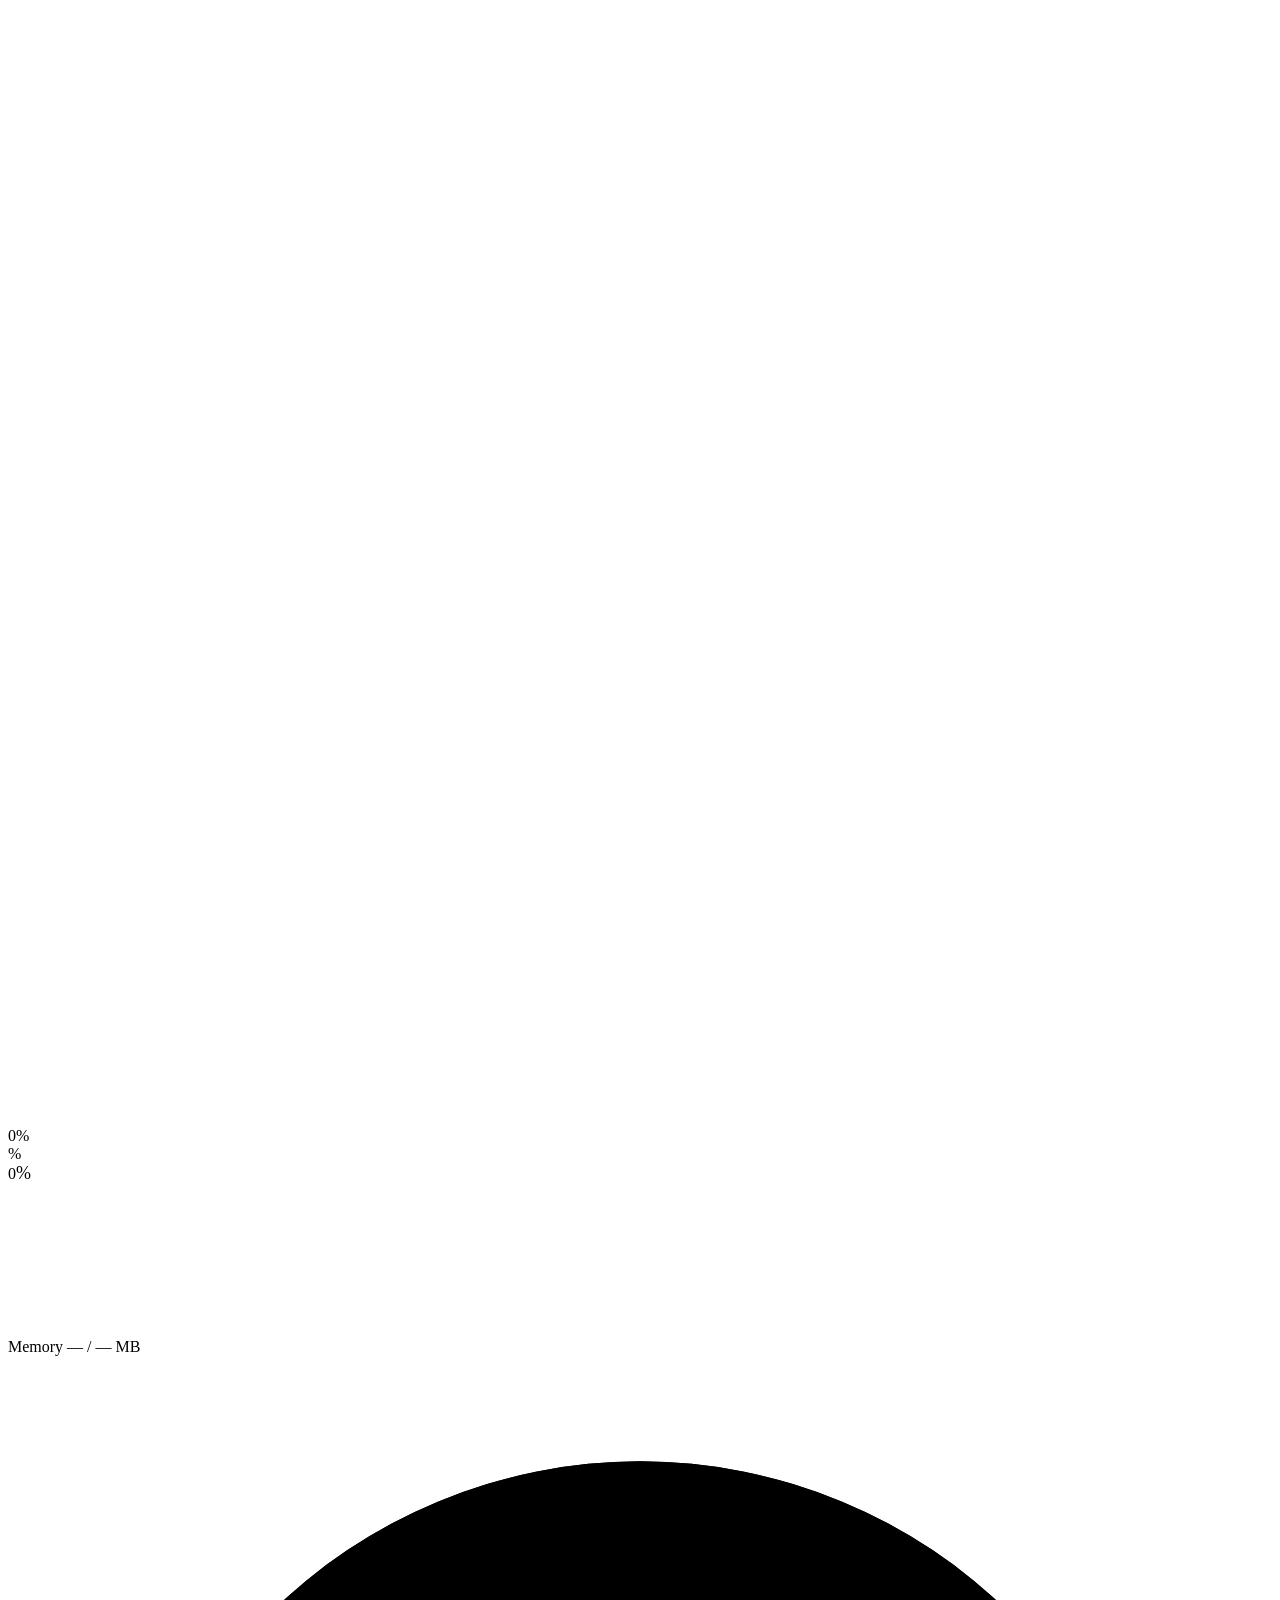
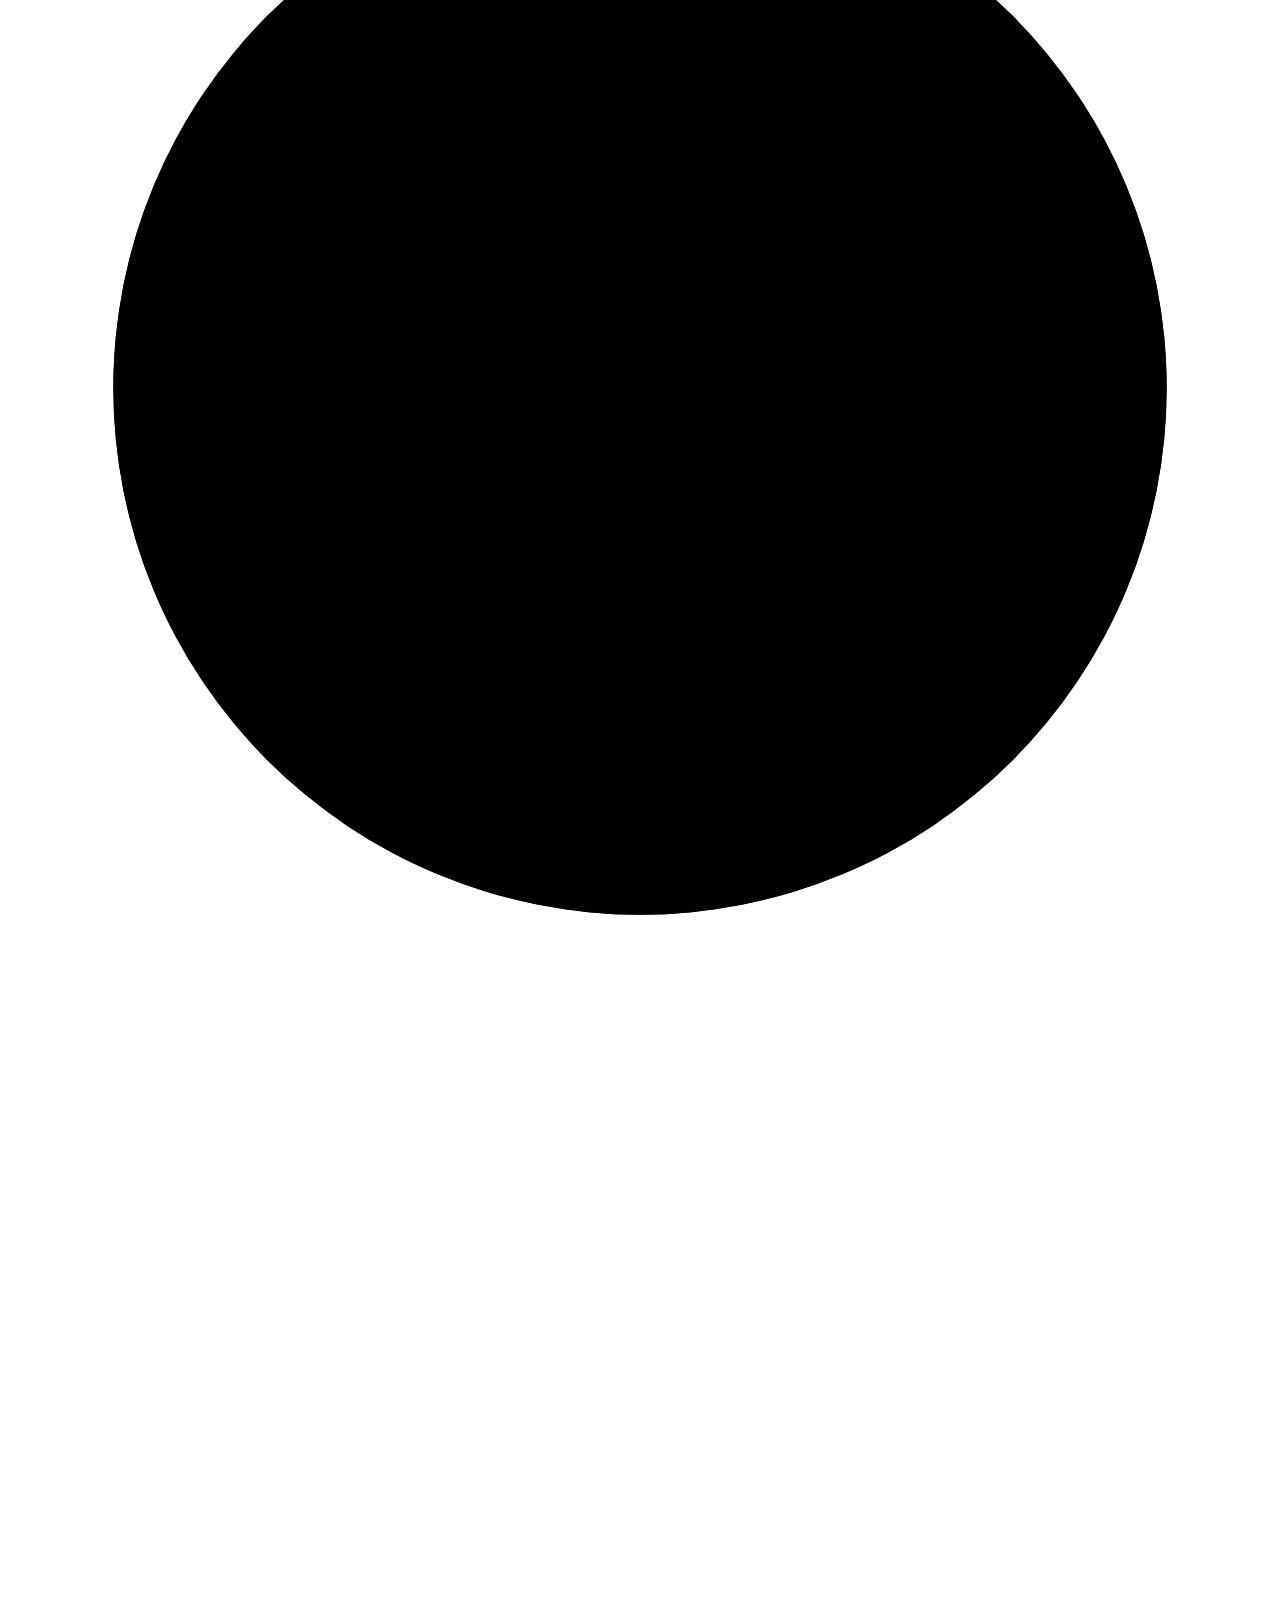
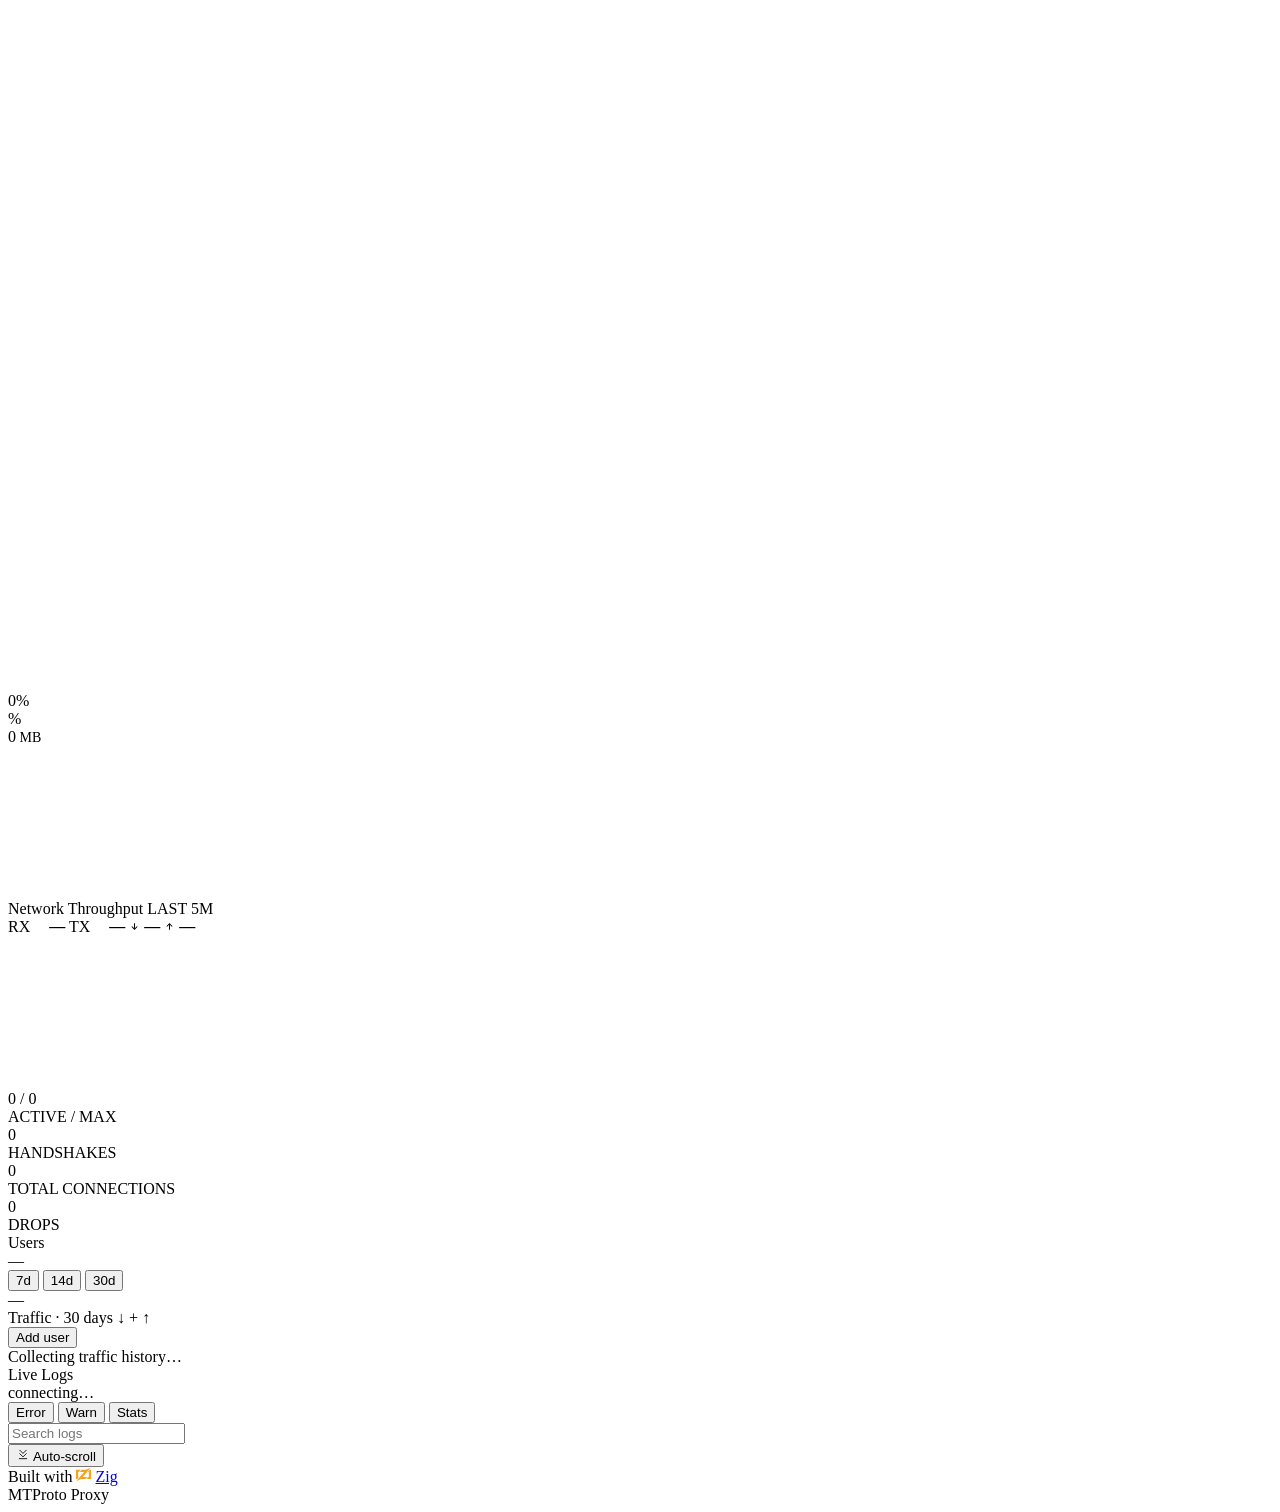
==== commit 594c11fd: "feat: add persistent user traffic history and fix WEB bind address Add rolling 7/14/30-day dashboard" ====
--- a/src/ctl/dashboard_assets/static/index.html
+++ b/src/ctl/dashboard_assets/static/index.html
@@ -4,7 +4,7 @@
   <meta charset="UTF-8">
   <meta name="viewport" content="width=device-width, initial-scale=1.0">
   <title>MTProto Proxy — Dashboard</title>
-  <link rel="stylesheet" href="/style.css?v=20260610-paper12">
+  <link rel="stylesheet" href="/style.css?v=20260905-traffic1">
 </head>
 <body>
 <div class="app is-loading">
@@ -222,9 +222,15 @@
       <div class="title" data-i18n="users.title">Users</div>
       <div class="masthead-rule"></div>
       <div class="users-meta" id="usersMeta">—</div>
+      <div class="traffic-period" role="group" aria-label="Traffic period">
+        <button type="button" data-traffic-days="7" aria-pressed="false">7d</button>
+        <button type="button" data-traffic-days="14" aria-pressed="false">14d</button>
+        <button type="button" data-traffic-days="30" aria-pressed="true">30d</button>
+      </div>
     </div>
 
     <div class="users-note" id="usersNote">—</div>
+    <div class="traffic-heading" id="trafficHeading">Traffic · 30 days ↓ + ↑</div>
 
     <!-- Add user form (hidden by default) -->
     <div class="add-user-form" id="addUserForm" style="display:none">
@@ -250,6 +256,7 @@
     <!-- Add-user action moved BELOW the list (Paper AddUser-wrap). #addUserBtn id preserved. -->
     <div class="add-user-wrap">
       <button class="ui-btn add-user-btn" id="addUserBtn" type="button"><!--ICON:plus--><span data-i18n="users.add">Add user</span></button>
+      <div class="traffic-note" id="trafficNote" role="status">Collecting traffic history…</div>
     </div>
   </div>
 
@@ -474,6 +481,6 @@
 </div>
 
 </div>
-<script src="/app.js?v=20260613-wsticket1"></script>
+<script src="/app.js?v=20260905-traffic1"></script>
 </body>
 </html>
